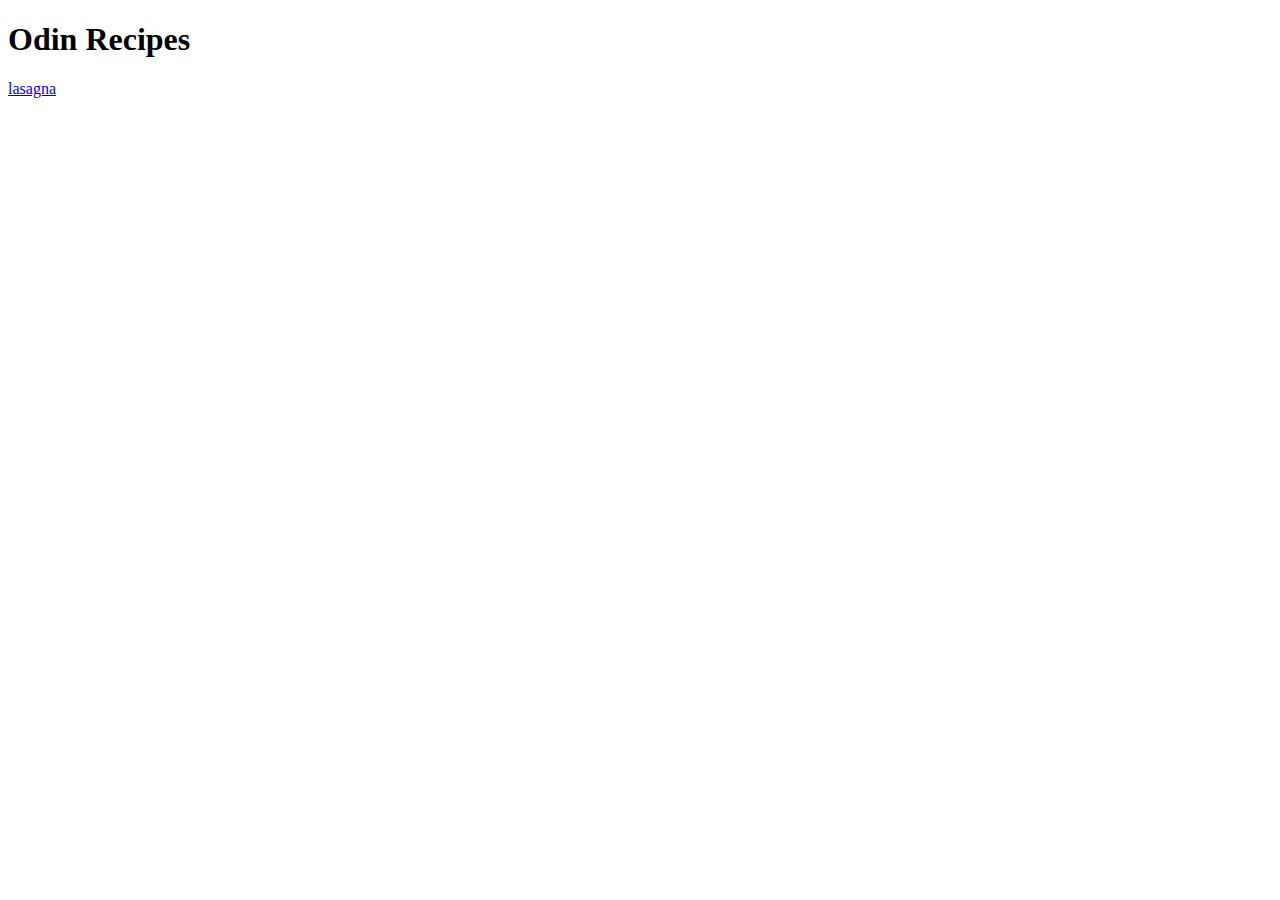
==== index.html @ 48b6601f "first commit containing initial files" ====
<!DOCTYPE html>
<html lang="en">
<head>
    <meta charset="UTF-8">
    <meta name="viewport" content="width=device-width, initial-scale=1.0">
    <title>Document</title>
</head>
<body>
    <h1>Odin Recipes</h1>
    <a href="lasagna.html">lasagna</a>
</body>
</html>
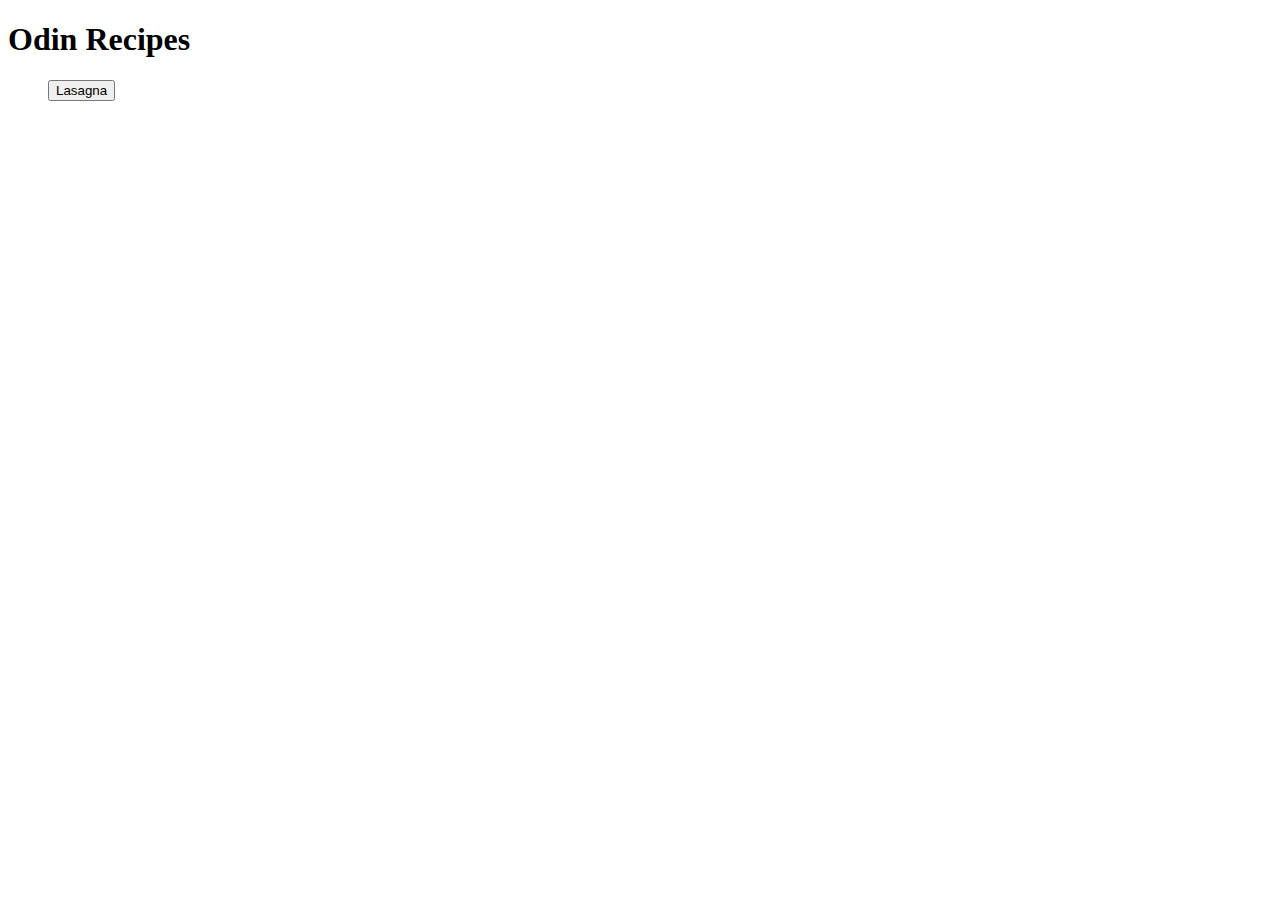
==== commit 5f457bb5: "added stylesheet" ====
--- a/index.html
+++ b/index.html
@@ -4,9 +4,11 @@
     <meta charset="UTF-8">
     <meta name="viewport" content="width=device-width, initial-scale=1.0">
     <title>Document</title>
-</head>
 <body>
+    <link rel="stylesheet" href="style.css">
     <h1>Odin Recipes</h1>
-    <a href="lasagna.html">lasagna</a>
+    <ul><a href="lasagna.html"><button>Lasagna</button></a></ul>
+
+    
 </body>
 </html>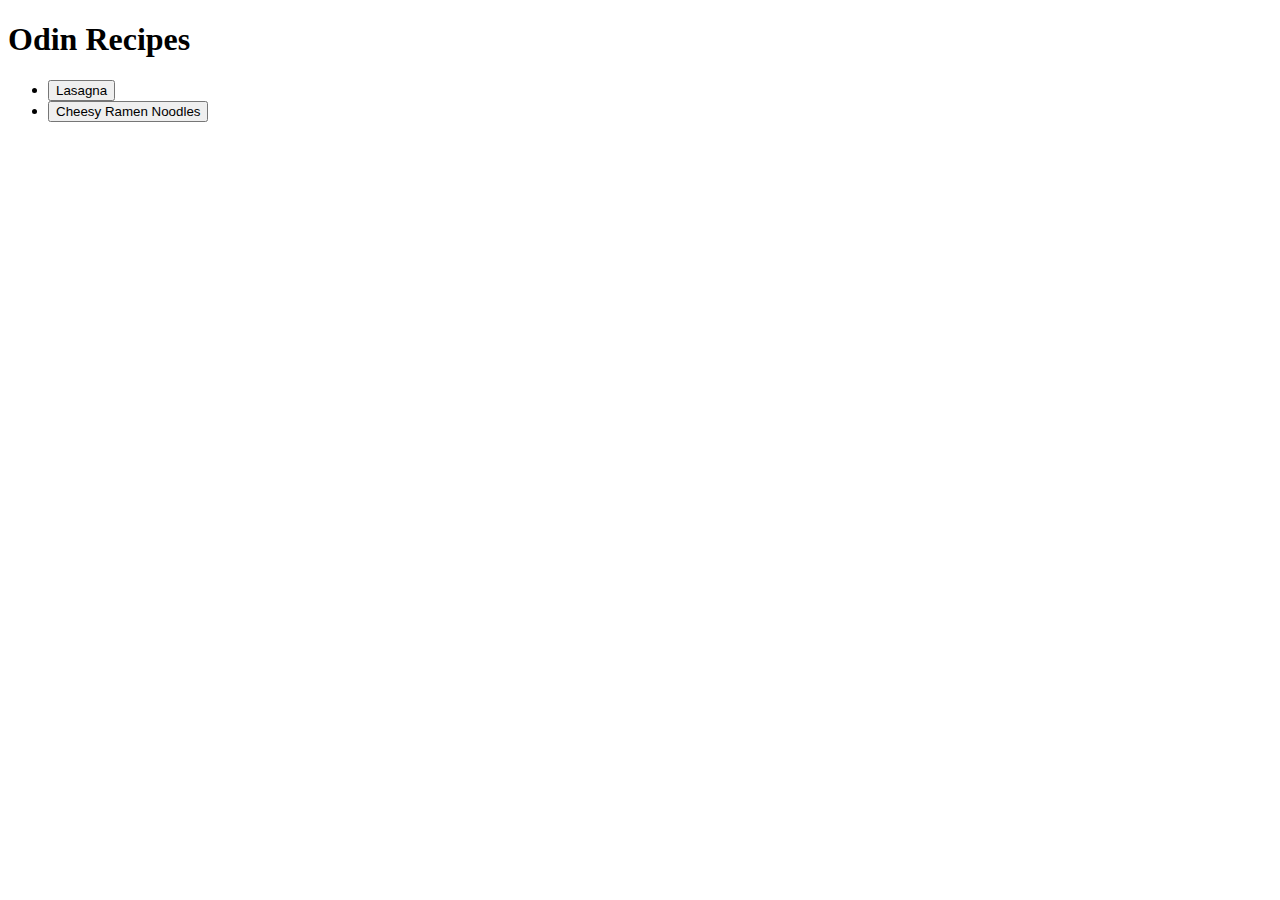
==== commit 28b5eab8: "added new recipe and images to image file" ====
--- a/index.html
+++ b/index.html
@@ -3,11 +3,17 @@
 <head>
     <meta charset="UTF-8">
     <meta name="viewport" content="width=device-width, initial-scale=1.0">
-    <title>Document</title>
+    <title>Odin Recipes</title>
 <body>
     <link rel="stylesheet" href="style.css">
     <h1>Odin Recipes</h1>
-    <ul><a href="lasagna.html"><button>Lasagna</button></a></ul>
+    <ul>
+        <li><a href="lasagna.html"><button>Lasagna</button></a>
+        </li>
+        <li>
+            <a href="cheesy-ramen-noodles.html"><button>Cheesy Ramen Noodles</button></a>
+        </li>
+    </ul>
 
     
 </body>
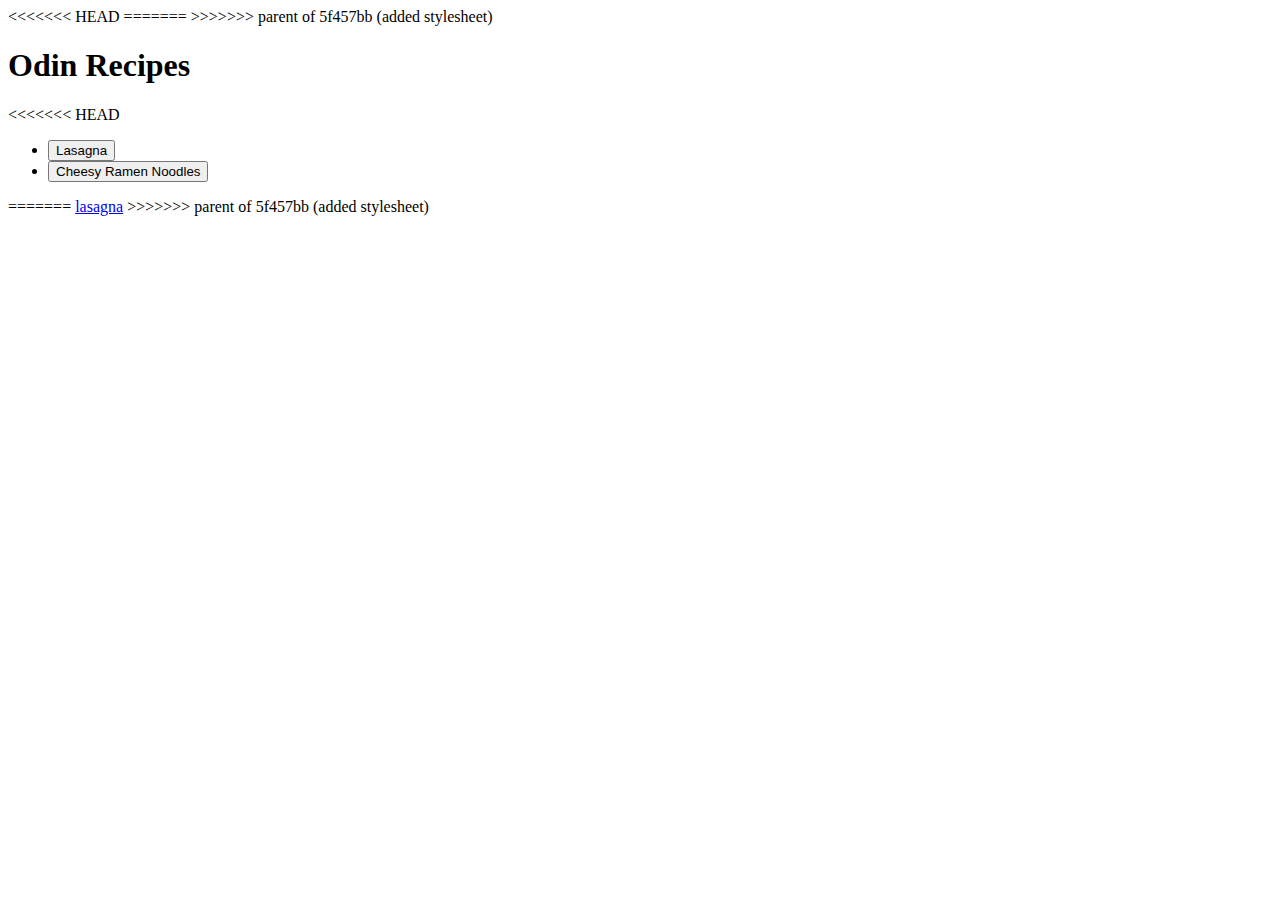
==== commit 079f3273: "changes made" ====
--- a/index.html
+++ b/index.html
@@ -3,10 +3,15 @@
 <head>
     <meta charset="UTF-8">
     <meta name="viewport" content="width=device-width, initial-scale=1.0">
+<<<<<<< HEAD
     <title>Odin Recipes</title>
+=======
+    <title>Document</title>
+</head>
+>>>>>>> parent of 5f457bb (added stylesheet)
 <body>
-    <link rel="stylesheet" href="style.css">
     <h1>Odin Recipes</h1>
+<<<<<<< HEAD
     <ul>
         <li><a href="lasagna.html"><button>Lasagna</button></a>
         </li>
@@ -16,5 +21,8 @@
     </ul>
 
     
+=======
+    <a href="lasagna.html">lasagna</a>
+>>>>>>> parent of 5f457bb (added stylesheet)
 </body>
 </html>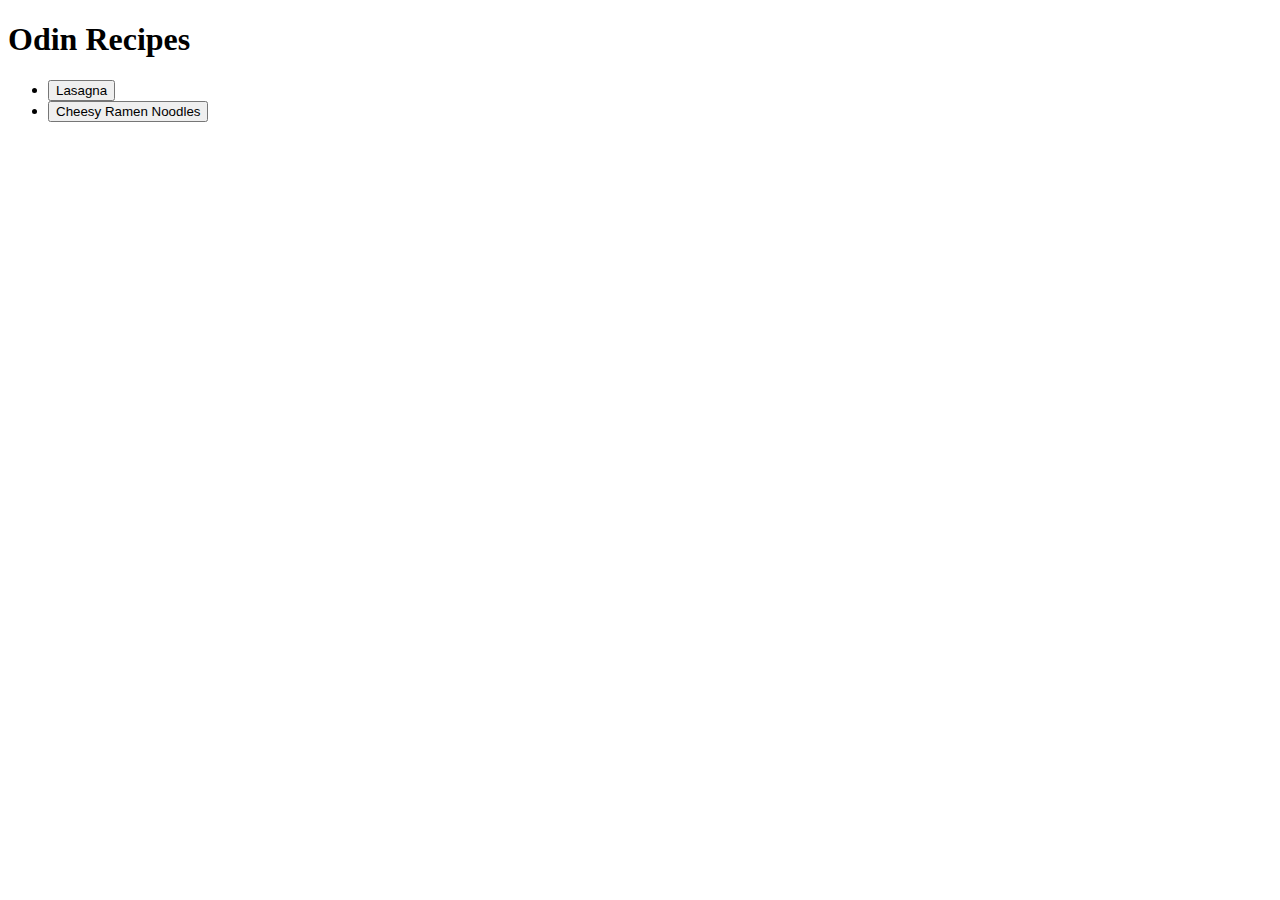
==== commit cf665390: "new layout" ====
--- a/index.html
+++ b/index.html
@@ -3,15 +3,10 @@
 <head>
     <meta charset="UTF-8">
     <meta name="viewport" content="width=device-width, initial-scale=1.0">
-<<<<<<< HEAD
-    <title>Odin Recipes</title>
-=======
     <title>Document</title>
 </head>
->>>>>>> parent of 5f457bb (added stylesheet)
 <body>
     <h1>Odin Recipes</h1>
-<<<<<<< HEAD
     <ul>
         <li><a href="lasagna.html"><button>Lasagna</button></a>
         </li>
@@ -21,8 +16,5 @@
     </ul>
 
     
-=======
-    <a href="lasagna.html">lasagna</a>
->>>>>>> parent of 5f457bb (added stylesheet)
 </body>
 </html>